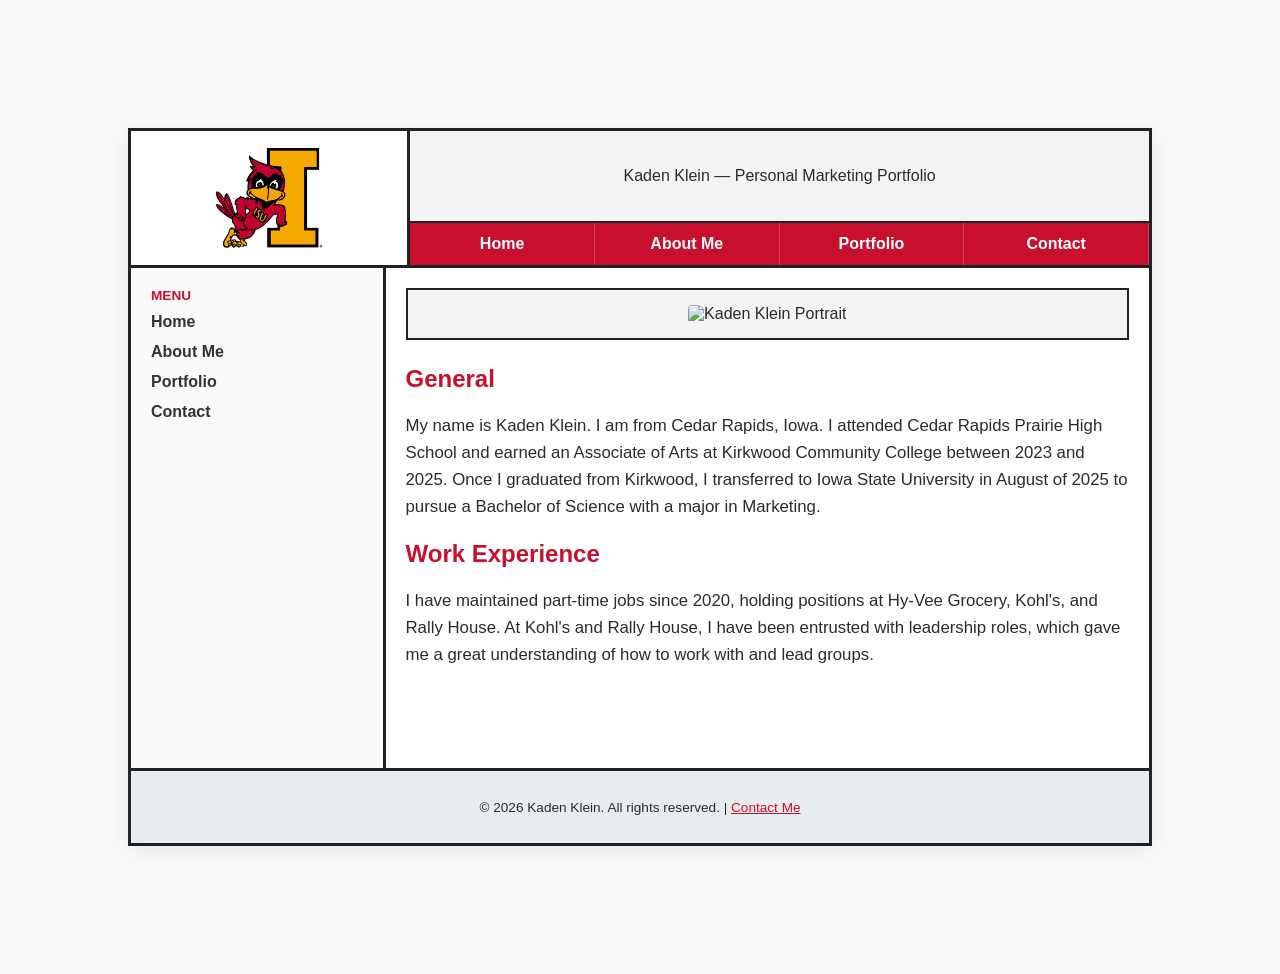
==== about.html @ 42caaf07 "Update profile photo source in about.html" ====
<!DOCTYPE html>
<html lang="en">
<head>
  <meta charset="UTF-8">
  <meta name="viewport" content="width=device-width, initial-scale=1.0">
  <title>About Me | Kaden Klein Portfolio</title>
  <link rel="stylesheet" href="styles.css">
</head>
<body>

  <div class="site-container">
    <header class="site-header">
      <div class="logo-area">
        <a href="index.html">
          <img src="logo.png" alt="Iowa State Logo" class="site-logo">
        </a>
      </div>
      <div class="header-right">
        <div class="info-graphics">
          <p>Kaden Klein — Personal Marketing Portfolio</p>
        </div>
        <div id="top-nav-container"></div>
      </div>
    </header>

    <div class="main-layout">
      <!-- Left Navigation -->
      <aside class="sidebar-nav" id="sidebar-nav-container"></aside>

      <!-- Center Main Content -->
      <main class="main-content full-width-content">
        <div class="profile-photo-container">
          <img src="portrait.jpg" alt="Kaden Klein Portrait" class="profile-photo">
        </div>
        
        <article class="content-body">
          <h2>General</h2>
          <p>
            My name is Kaden Klein. I am from Cedar Rapids, Iowa. I attended Cedar Rapids Prairie High School and earned an Associate of Arts at Kirkwood Community College between 2023 and 2025. Once I graduated from Kirkwood, I transferred to Iowa State University in August of 2025 to pursue a Bachelor of Science with a major in Marketing.
          </p>

          <h2>Work Experience</h2>
          <p>
            I have maintained part-time jobs since 2020, holding positions at Hy-Vee Grocery, Kohl's, and Rally House. At Kohl's and Rally House, I have been entrusted with leadership roles, which gave me a great understanding of how to work with and lead groups.
          </p>
        </article>
      </main>
    </div>

    <footer class="site-footer">
      <p>&copy; <span id="year"></span> Kaden Klein. All rights reserved. | <a href="contact.html">Contact Me</a></p>
    </footer>
  </div>

  <script src="nav.js"></script>
</body>
</html>
---- styles.css ----
/* Color Palette Variables */
:root {
  --isu-cardinal: #C8102E;      /* Primary Red */
  --isu-gold: #F1BE48;          /* Accent Gold */
  --bg-color: #f8f9fa;          /* Soft neutral readable background */
  --card-bg: #ffffff;           /* Container white */
  --border-color: #222222;       /* Crisp wireframe-style borders */
  --text-color: #2b2b2b;
}

/* Page Setup: 10% Margin from all edges */
body {
  margin: 0;
  padding: 10% 10%;
  background-color: var(--bg-color);
  font-family: -apple-system, BlinkMacSystemFont, "Segoe UI", Roboto, Helvetica, Arial, sans-serif;
  color: var(--text-color);
  box-sizing: border-box;
}

/* Main Container Grid */
.site-container {
  display: flex;
  flex-direction: column;
  border: 3px solid var(--border-color);
  background-color: var(--card-bg);
  box-shadow: 0 4px 20px rgba(0, 0, 0, 0.08);
}

header, footer, aside, main, .hero-image, .info-graphics {
  box-sizing: border-box;
}

/* Top Header Layout */
.site-header {
  display: flex;
  border-bottom: 3px solid var(--border-color);
}

.logo-area {
  width: 25%;
  border-right: 3px solid var(--border-color);
  display: flex;
  align-items: center;
  justify-content: center;
  padding: 15px;
  background-color: #ffffff;
}

.site-logo {
  max-width: 100%;
  max-height: 100px;
  height: auto;
  display: block;
  object-fit: contain;
}

.header-right {
  width: 75%;
  display: flex;
  flex-direction: column;
}

.info-graphics {
  padding: 20px;
  border-bottom: 2px solid var(--border-color);
  background-color: #f1f3f5;
  text-align: center;
  font-weight: 500;
}

/* Navigation Styles */
nav ul {
  list-style: none;
  margin: 0;
  padding: 0;
}

nav a {
  text-decoration: none;
  color: #333;
  display: block;
  font-weight: 600;
}

nav a:hover {
  color: var(--isu-cardinal);
}

/* Top Navigation Bar */
.top-nav {
  background-color: var(--isu-cardinal);
}

.top-nav ul {
  display: flex;
}

.top-nav li {
  flex: 1;
  text-align: center;
  border-right: 1px solid rgba(255, 255, 255, 0.2);
}

.top-nav a {
  padding: 12px 15px;
  color: white;
}

.top-nav a:hover {
  background-color: var(--isu-gold);
  color: #000;
}

/* Middle Layout Structure */
.main-layout {
  display: flex;
  min-height: 500px;
}

/* Left Sidebar Nav */
.sidebar-nav {
  width: 25%;
  border-right: 3px solid var(--border-color);
  padding: 20px;
  background-color: #fafafa;
}

.sidebar-nav li {
  margin-bottom: 12px;
}

.sidebar-nav .nav-title {
  font-weight: bold;
  margin-bottom: 10px;
  color: var(--isu-cardinal);
  text-transform: uppercase;
  font-size: 0.85rem;
}

/* Main Content Area */
.main-content {
  width: 55%;
  border-right: 3px solid var(--border-color);
  padding: 20px;
}

/* Full Width Main Content (Used on pages without the right sidebar) */
.main-content.full-width-content {
  width: 75%;
  border-right: none;
}

.hero-image {
  border: 2px solid var(--border-color);
  height: 120px;
  display: flex;
  align-items: center;
  justify-content: center;
  margin-bottom: 20px;
  background-color: #eaeaea;
}

/* Portrait Image Container & Aspect Ratio Styling */
.profile-photo-container {
  display: flex;
  justify-content: center;
  align-items: center;
  margin-bottom: 25px;
  background-color: #f1f3f5;
  border: 2px solid var(--border-color);
  padding: 15px;
}

.profile-photo {
  max-width: 100%;
  max-height: 450px;
  width: auto;
  height: auto;
  object-fit: contain;
  border-radius: 4px;
}

.content-body h2 {
  margin-top: 20px;
  color: var(--isu-cardinal);
}

.content-body h2:first-of-type {
  margin-top: 0;
}

.content-body p {
  line-height: 1.6;
  font-size: 1.05rem;
}

/* Sticky Sidebar Right */
.sticky-sidebar {
  width: 20%;
  padding: 20px;
  position: sticky;
  top: 20px;
  align-self: flex-start;
  background-color: #fafafa;
}

.sticky-sidebar ul {
  padding-left: 20px;
}

.sticky-sidebar li {
  margin-bottom: 8px;
}

/* Footer Section */
.site-footer {
  border-top: 3px solid var(--border-color);
  padding: 15px;
  text-align: center;
  font-size: 0.85rem;
  background-color: #e9ecef;
}

.site-footer a {
  color: var(--isu-cardinal);
}
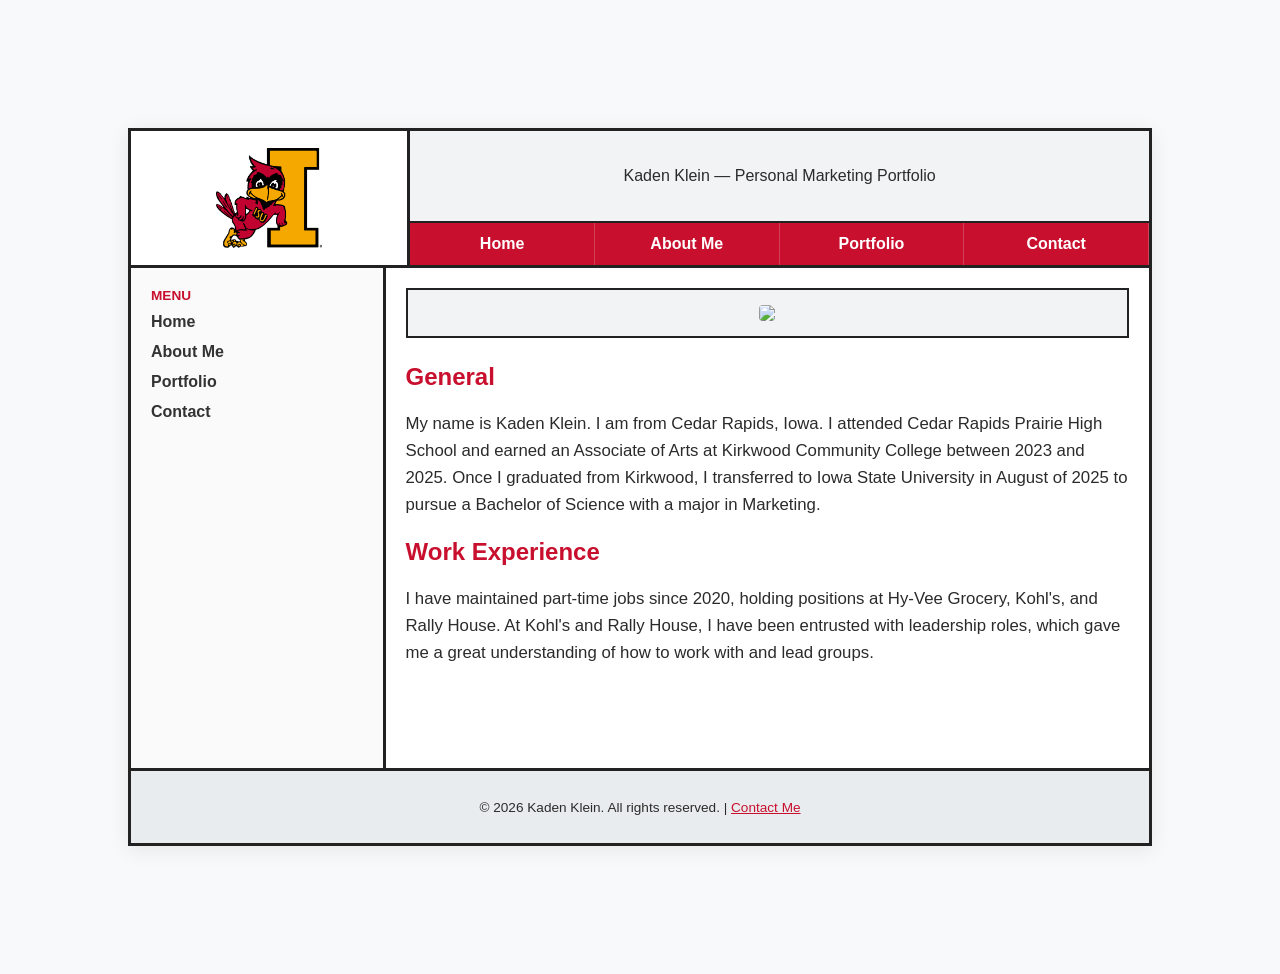
==== commit 018bc468: "Update profile photo source in about.html" ====
--- a/about.html
+++ b/about.html
@@ -30,7 +30,7 @@
       <!-- Center Main Content -->
       <main class="main-content full-width-content">
         <div class="profile-photo-container">
-          <img src="portrait.jpg" alt="Kaden Klein Portrait" class="profile-photo">
+          <img src="IMG_7668.JPG alt="Kaden Klein Portrait" class="profile-photo">
         </div>
         
         <article class="content-body">
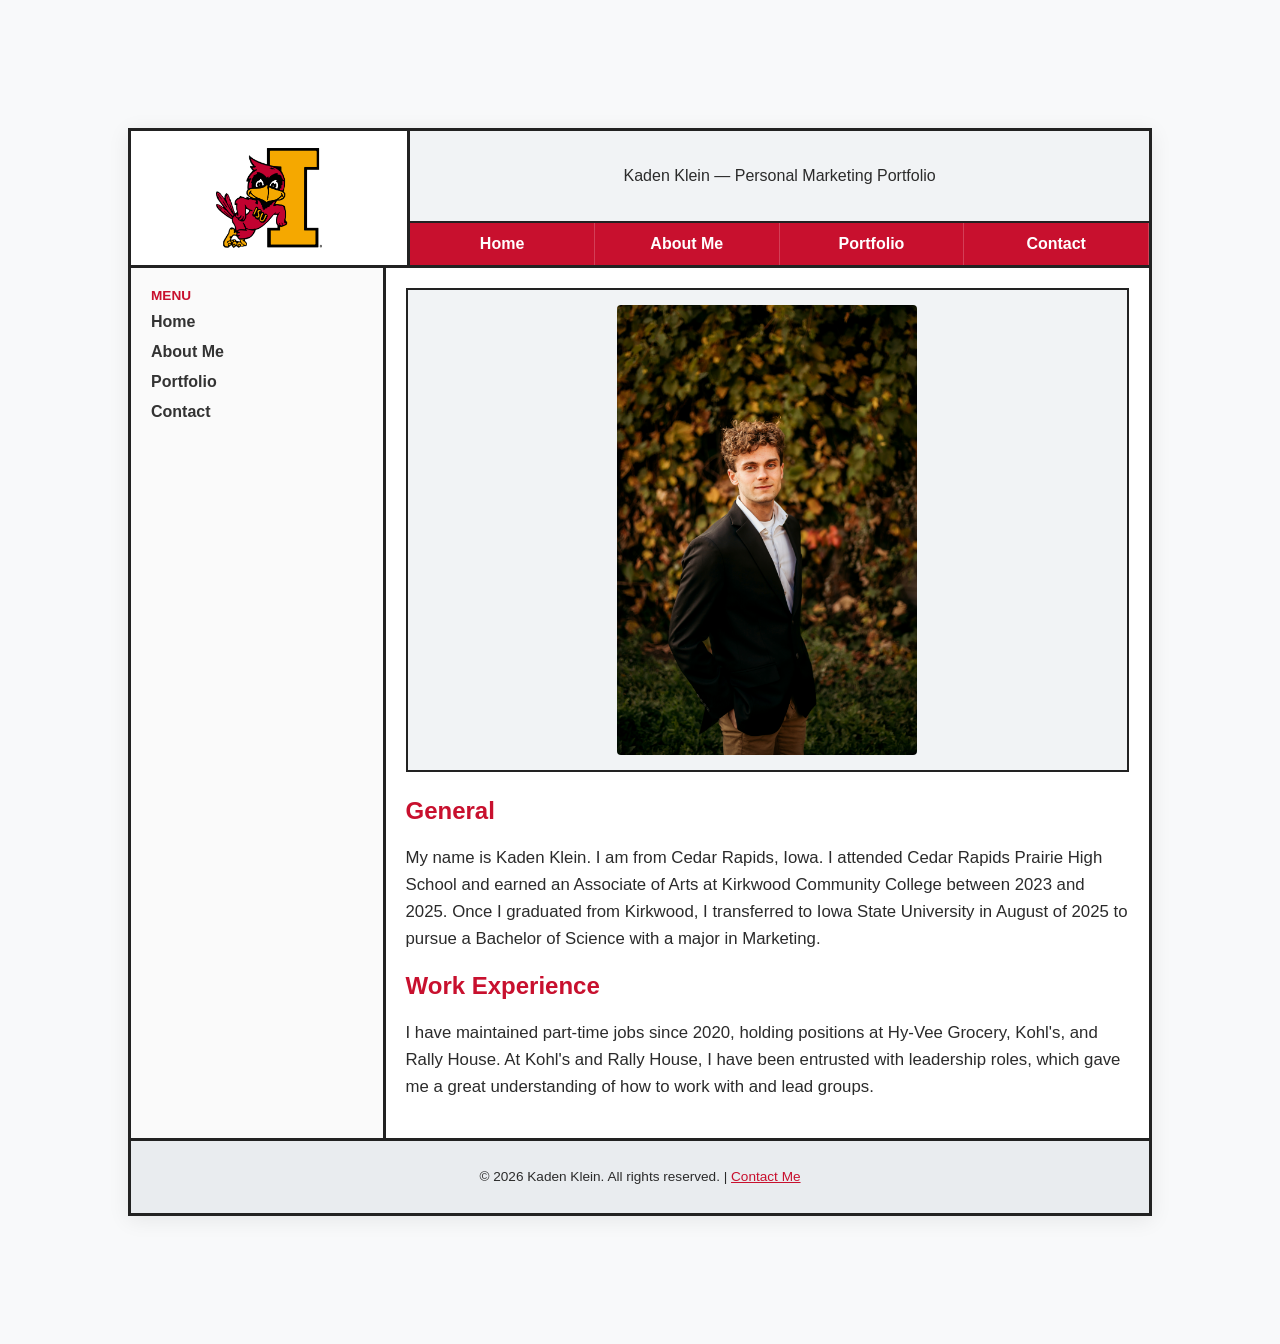
==== commit 9566deae: "Update profile photo source in about.html" ====
--- a/about.html
+++ b/about.html
@@ -30,7 +30,7 @@
       <!-- Center Main Content -->
       <main class="main-content full-width-content">
         <div class="profile-photo-container">
-          <img src="IMG_7668.JPG alt="Kaden Klein Portrait" class="profile-photo">
+          <img src="about-me.jpg.JPG" alt="Kaden Klein Portrait" class="profile-photo">
         </div>
         
         <article class="content-body">
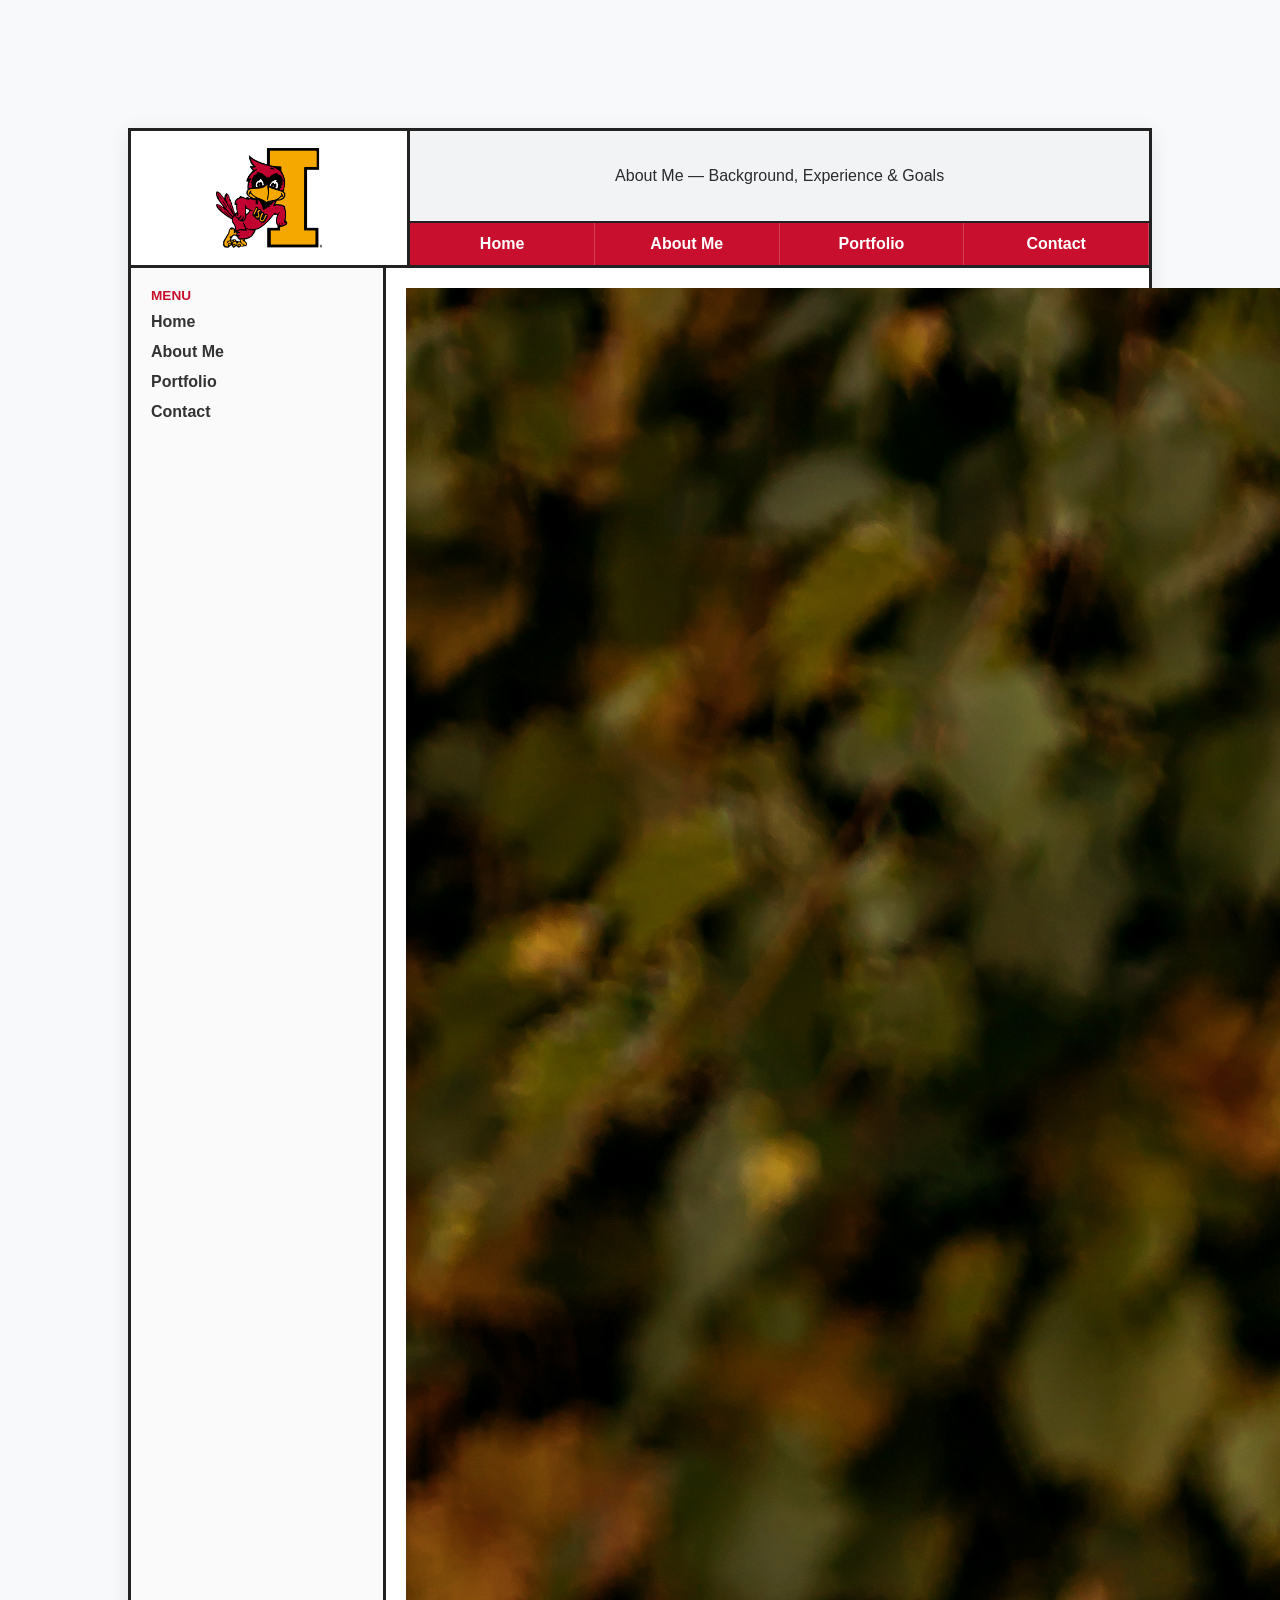
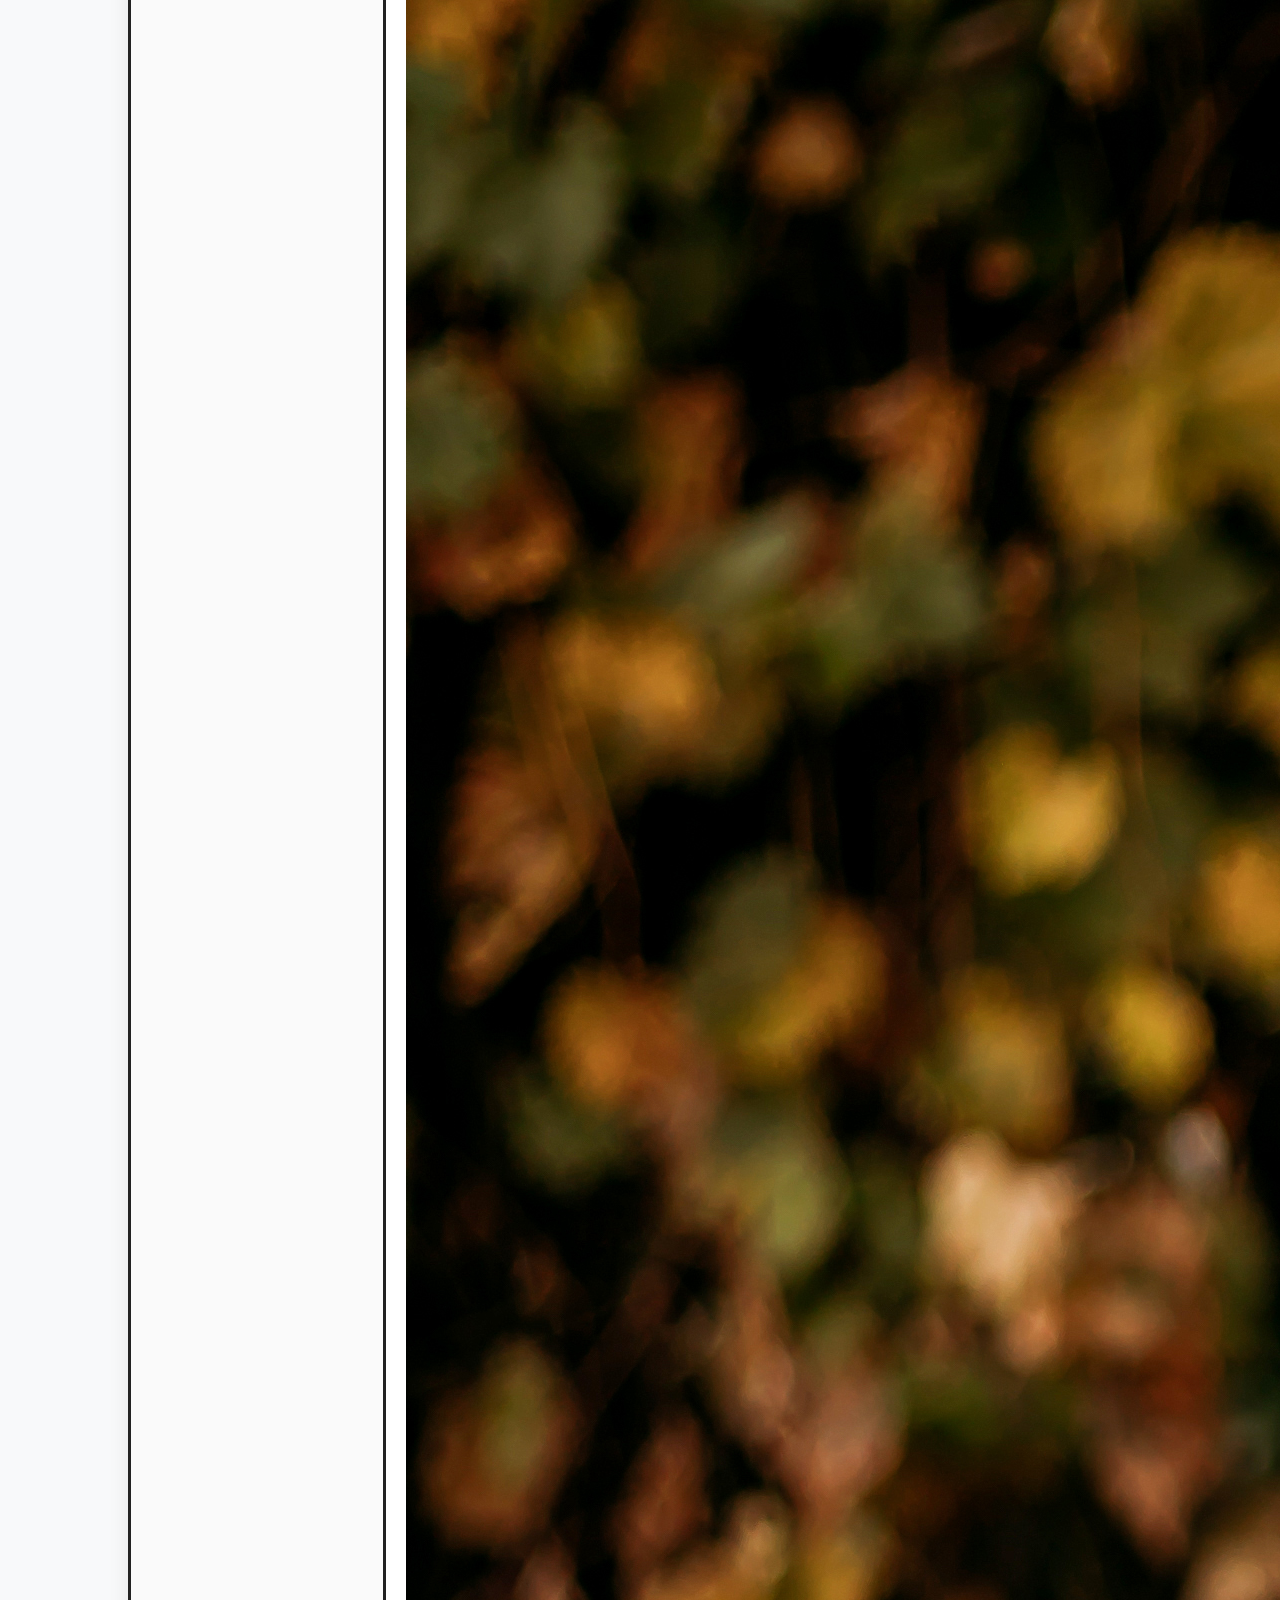
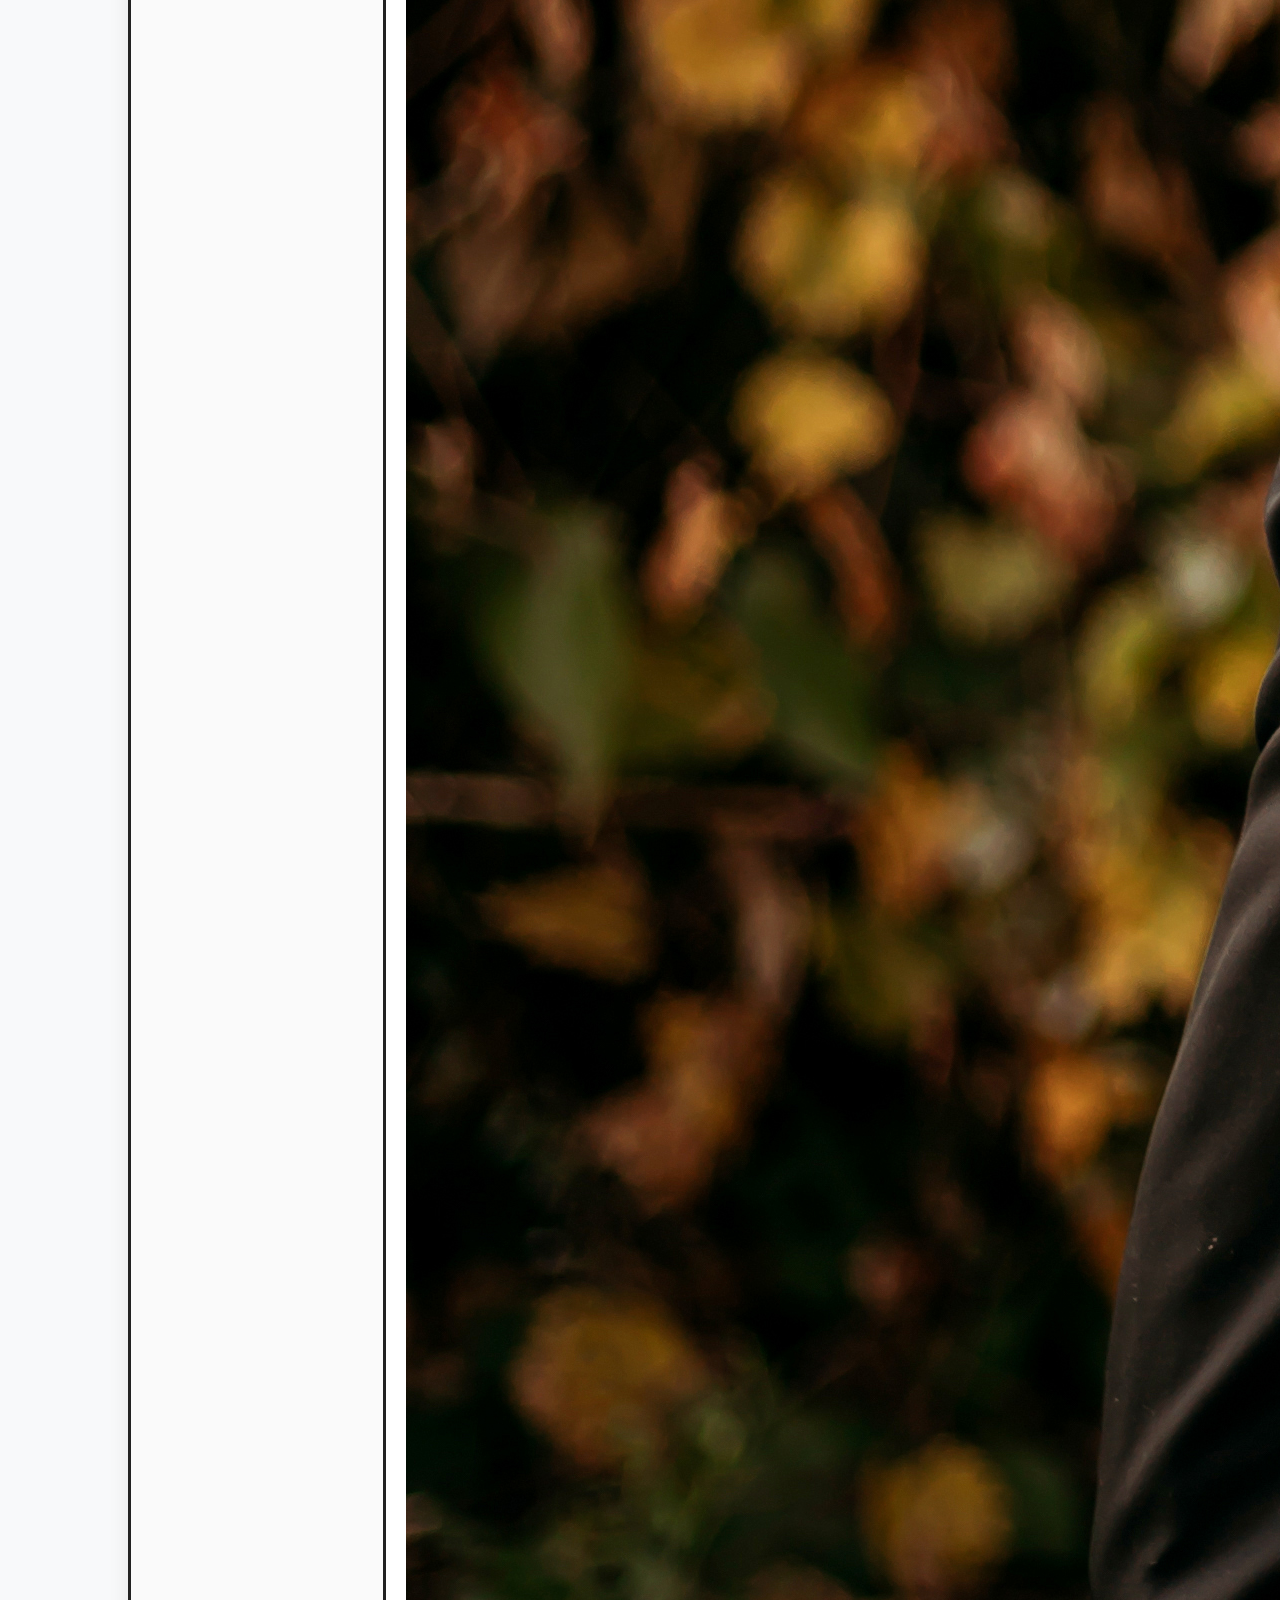
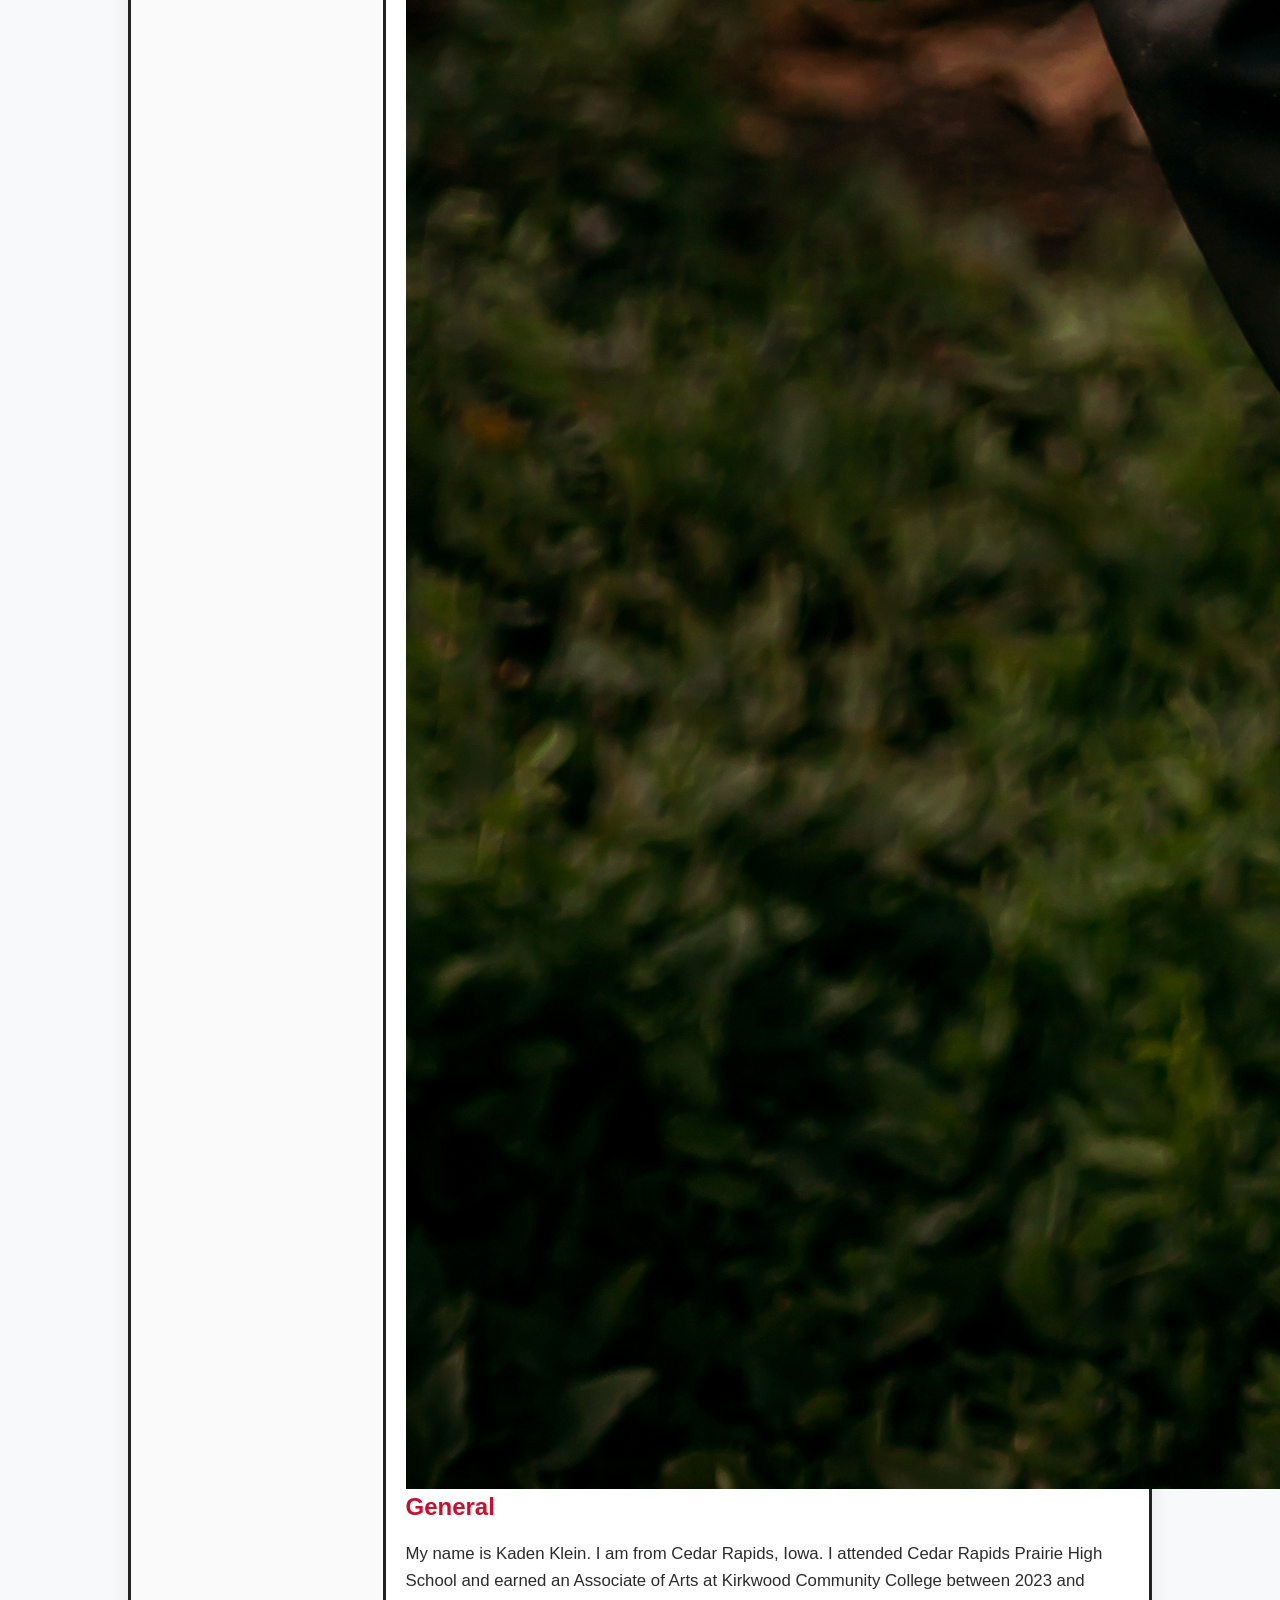
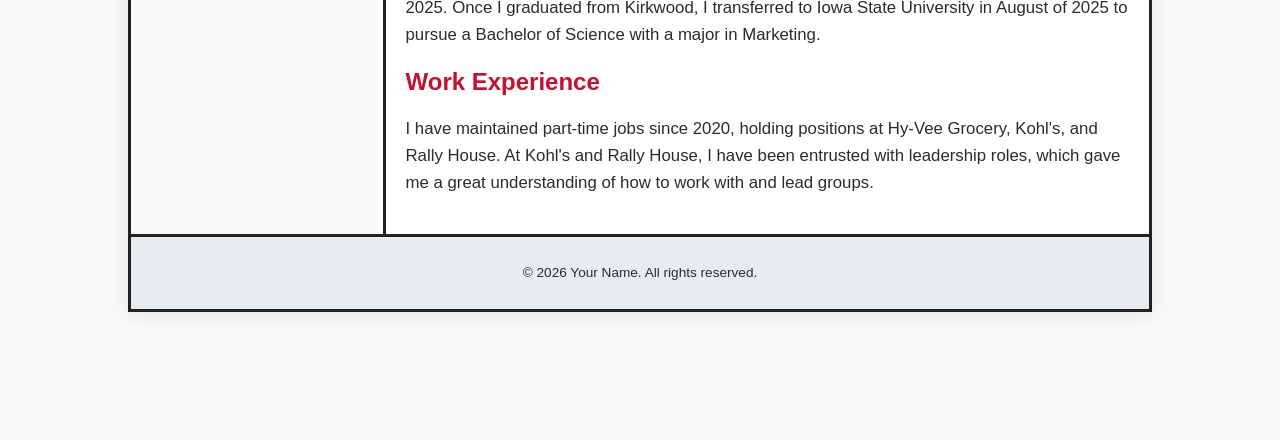
==== commit f432ccaf: "Update title and content in about.html" ====
--- a/about.html
+++ b/about.html
@@ -3,7 +3,7 @@
 <head>
   <meta charset="UTF-8">
   <meta name="viewport" content="width=device-width, initial-scale=1.0">
-  <title>About Me | Kaden Klein Portfolio</title>
+  <title>About Me | Personal Portfolio</title>
   <link rel="stylesheet" href="styles.css">
 </head>
 <body>
@@ -17,23 +17,19 @@
       </div>
       <div class="header-right">
         <div class="info-graphics">
-          <p>Kaden Klein — Personal Marketing Portfolio</p>
+          <p>About Me — Background, Experience & Goals</p>
         </div>
         <div id="top-nav-container"></div>
       </div>
     </header>
 
     <div class="main-layout">
-      <!-- Left Navigation -->
       <aside class="sidebar-nav" id="sidebar-nav-container"></aside>
 
-      <!-- Center Main Content -->
       <main class="main-content full-width-content">
-        <div class="profile-photo-container">
-          <img src="about-me.jpg.JPG" alt="Kaden Klein Portrait" class="profile-photo">
-        </div>
-        
         <article class="content-body">
+          <img src="about-me.jpg.JPG" alt="Kaden Klein Portrait" class="profile-photo-left">
+
           <h2>General</h2>
           <p>
             My name is Kaden Klein. I am from Cedar Rapids, Iowa. I attended Cedar Rapids Prairie High School and earned an Associate of Arts at Kirkwood Community College between 2023 and 2025. Once I graduated from Kirkwood, I transferred to Iowa State University in August of 2025 to pursue a Bachelor of Science with a major in Marketing.
@@ -48,7 +44,7 @@
     </div>
 
     <footer class="site-footer">
-      <p>&copy; <span id="year"></span> Kaden Klein. All rights reserved. | <a href="contact.html">Contact Me</a></p>
+      <p>&copy; <span id="year"></span> Your Name. All rights reserved.</p>
     </footer>
   </div>
 
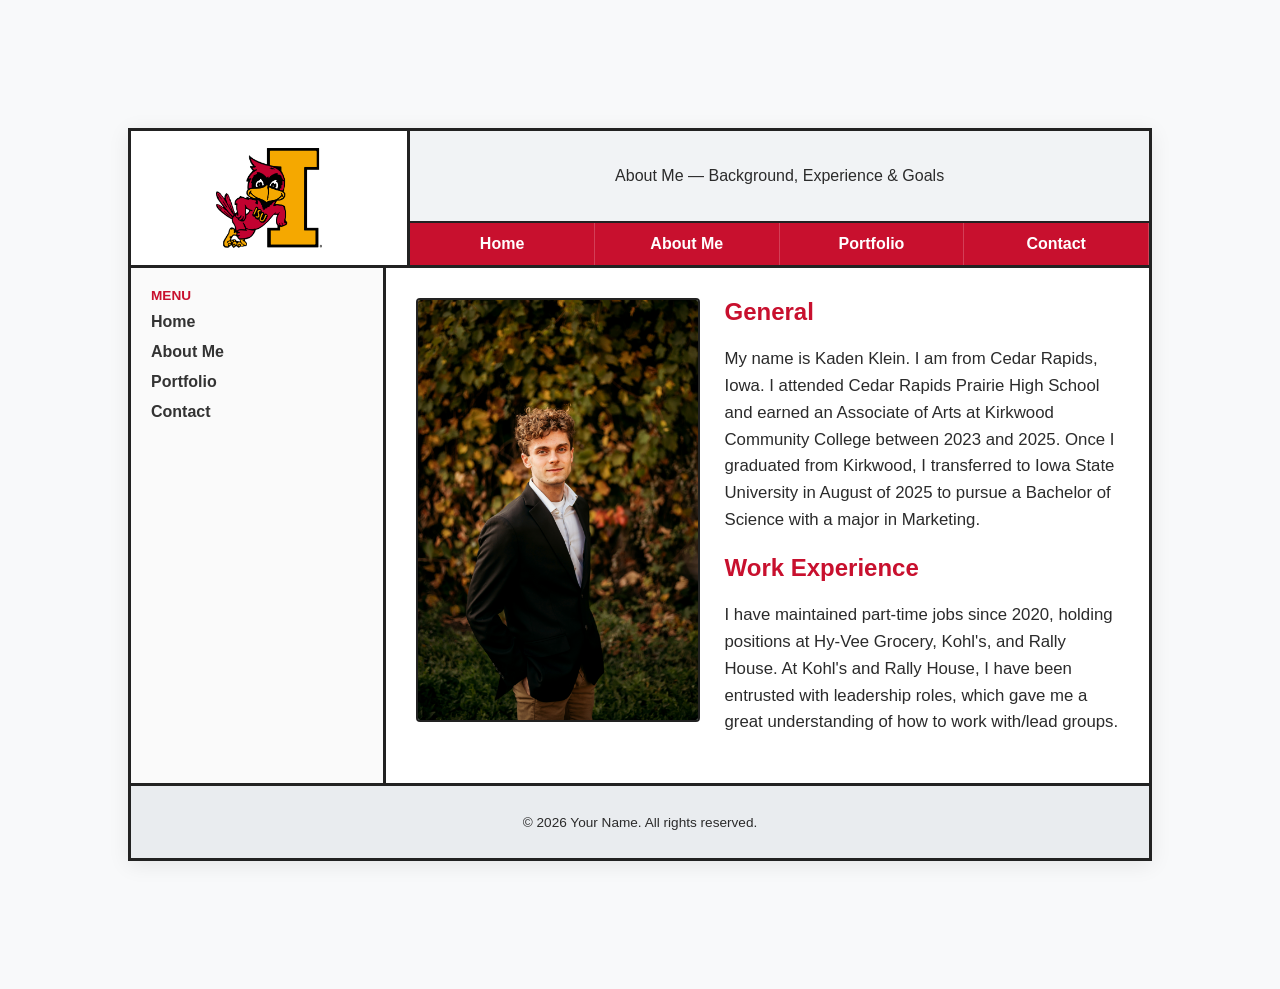
==== commit 46bdf49f: "Update work experience description for clarity" ====
--- a/about.html
+++ b/about.html
@@ -37,7 +37,7 @@
 
           <h2>Work Experience</h2>
           <p>
-            I have maintained part-time jobs since 2020, holding positions at Hy-Vee Grocery, Kohl's, and Rally House. At Kohl's and Rally House, I have been entrusted with leadership roles, which gave me a great understanding of how to work with and lead groups.
+            I have maintained part-time jobs since 2020, holding positions at Hy-Vee Grocery, Kohl's, and Rally House. At Kohl's and Rally House, I have been entrusted with leadership roles, which gave me a great understanding of how to work with/lead groups.
           </p>
         </article>
       </main>
--- a/styles.css
+++ b/styles.css
@@ -142,10 +142,10 @@
 .main-content {
   width: 55%;
   border-right: 3px solid var(--border-color);
-  padding: 20px;
-}
-
-/* Full Width Main Content (Used on pages without the right sidebar) */
+  padding: 30px;
+}
+
+/* Full Width Main Content */
 .main-content.full-width-content {
   width: 75%;
   border-right: none;
@@ -157,28 +157,59 @@
   display: flex;
   align-items: center;
   justify-content: center;
-  margin-bottom: 20px;
+  margin-bottom: 30px;
   background-color: #eaeaea;
 }
 
-/* Portrait Image Container & Aspect Ratio Styling */
-.profile-photo-container {
-  display: flex;
-  justify-content: center;
-  align-items: center;
+/* Portfolio Page Spacing & Cards */
+.portfolio-body .portfolio-section {
+  margin-bottom: 40px;
+}
+
+.portfolio-body h2 {
+  font-size: 1.5rem;
+  margin-bottom: 15px;
+  padding-bottom: 8px;
+  border-bottom: 2px solid var(--isu-gold);
+  color: var(--isu-cardinal);
+}
+
+.portfolio-body h3 {
+  font-size: 1.2rem;
+  margin-top: 0;
+  margin-bottom: 10px;
+  color: var(--border-color);
+}
+
+.portfolio-body p {
+  line-height: 1.75;
+  font-size: 1.05rem;
+  margin-bottom: 18px;
+}
+
+.case-card {
+  background-color: #fafafa;
+  border: 2px solid var(--border-color);
+  padding: 20px 25px;
+  margin-top: 20px;
   margin-bottom: 25px;
-  background-color: #f1f3f5;
+  border-radius: 4px;
+}
+
+/* Floating Portrait Image & Text Wrapping */
+.profile-photo-left {
+  float: left;
+  max-width: 280px;
+  height: auto;
+  margin: 0 25px 15px 0;
   border: 2px solid var(--border-color);
-  padding: 15px;
-}
-
-.profile-photo {
-  max-width: 100%;
-  max-height: 450px;
-  width: auto;
-  height: auto;
-  object-fit: contain;
   border-radius: 4px;
+}
+
+.content-body::after {
+  content: "";
+  display: table;
+  clear: both;
 }
 
 .content-body h2 {
@@ -225,3 +256,55 @@
 .site-footer a {
   color: var(--isu-cardinal);
 }
+/* Contact Page Card & Buttons */
+.contact-card {
+  background-color: #fafafa;
+  border: 2px solid var(--border-color);
+  padding: 25px;
+  margin-top: 20px;
+  border-radius: 4px;
+}
+
+.contact-item {
+  display: flex;
+  align-items: center;
+  margin-bottom: 18px;
+  font-size: 1.05rem;
+}
+
+.contact-item:last-child {
+  margin-bottom: 0;
+}
+
+.contact-label {
+  font-weight: bold;
+  width: 100px;
+  color: var(--border-color);
+}
+
+.contact-link {
+  color: var(--isu-cardinal);
+  text-decoration: none;
+  font-weight: 500;
+}
+
+.contact-link:hover {
+  text-decoration: underline;
+}
+
+.resume-button {
+  display: inline-block;
+  background-color: var(--isu-cardinal);
+  color: #ffffff;
+  padding: 8px 16px;
+  text-decoration: none;
+  font-weight: 600;
+  border-radius: 4px;
+  border: 1px solid var(--border-color);
+  transition: background-color 0.2s ease, color 0.2s ease;
+}
+
+.resume-button:hover {
+  background-color: var(--isu-gold);
+  color: #000000;
+}
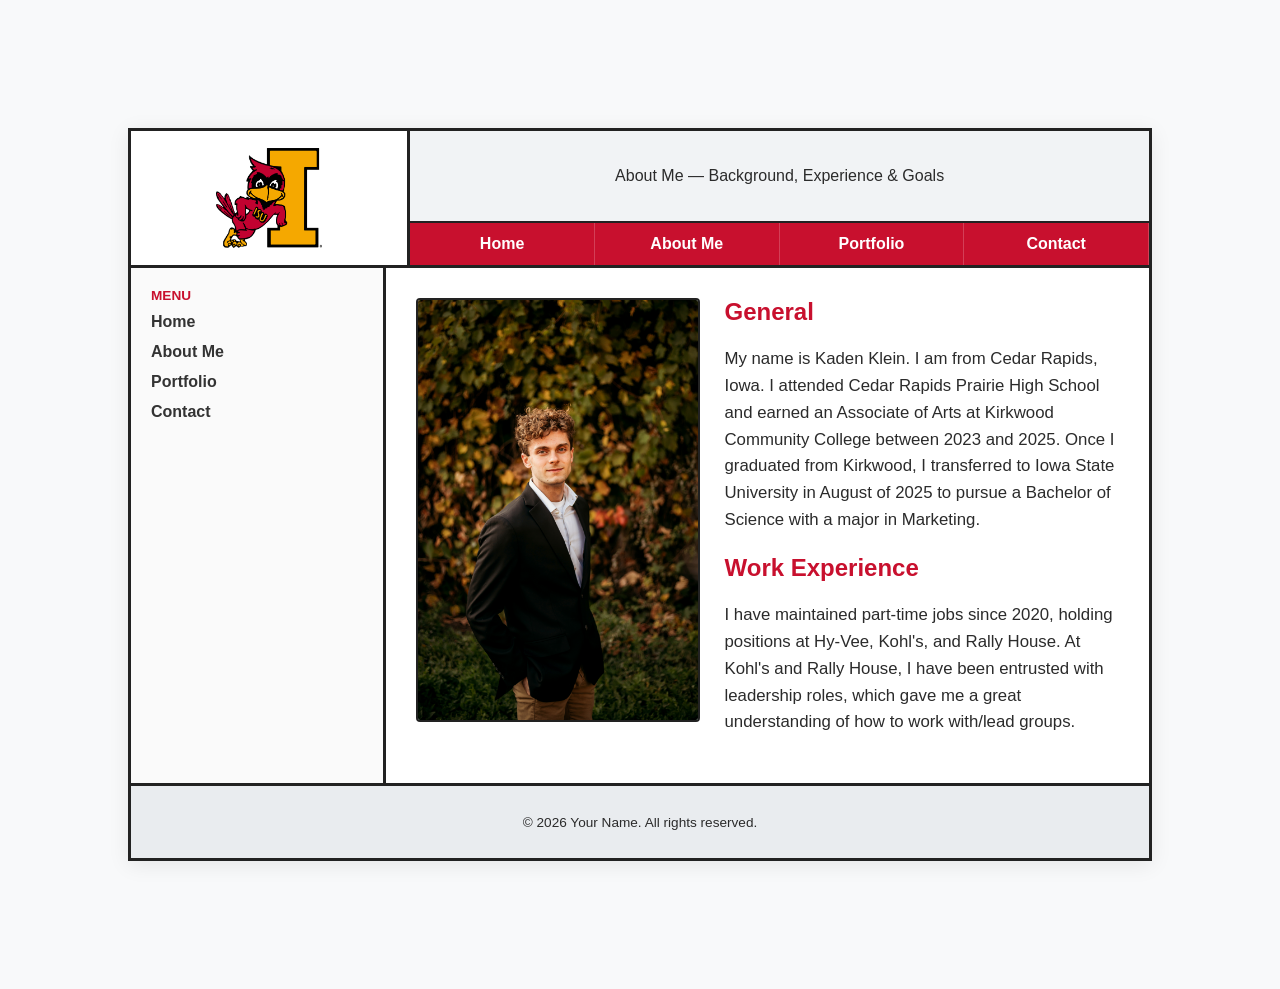
==== commit 25e31f2b: "Fix typo in work experience section" ====
--- a/about.html
+++ b/about.html
@@ -37,7 +37,7 @@
 
           <h2>Work Experience</h2>
           <p>
-            I have maintained part-time jobs since 2020, holding positions at Hy-Vee Grocery, Kohl's, and Rally House. At Kohl's and Rally House, I have been entrusted with leadership roles, which gave me a great understanding of how to work with/lead groups.
+            I have maintained part-time jobs since 2020, holding positions at Hy-Vee, Kohl's, and Rally House. At Kohl's and Rally House, I have been entrusted with leadership roles, which gave me a great understanding of how to work with/lead groups.
           </p>
         </article>
       </main>
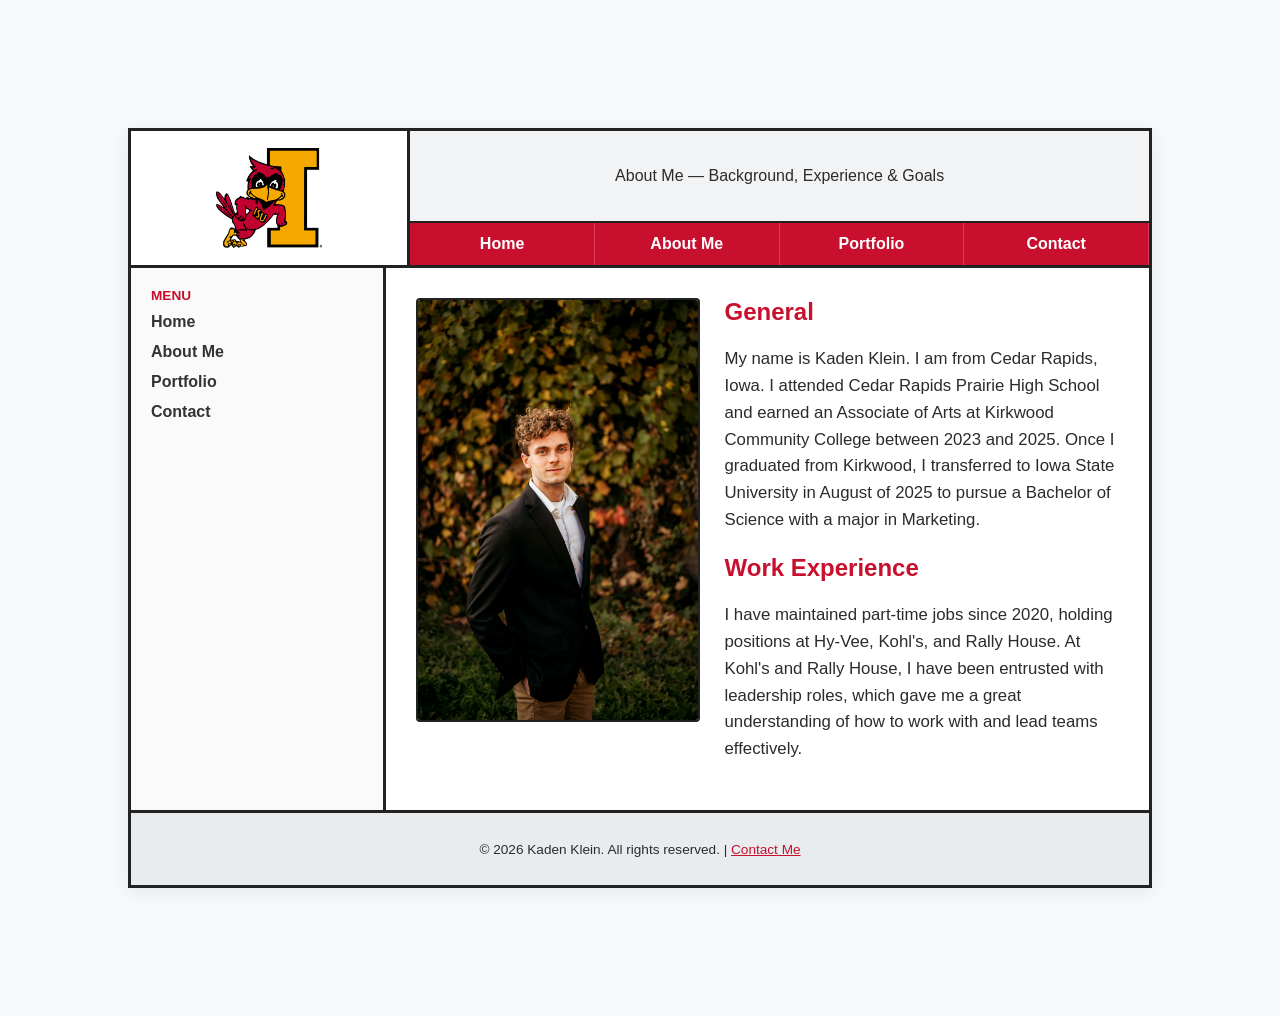
==== commit 69f47d8f: "Refactor about section and update footer details" ====
--- a/about.html
+++ b/about.html
@@ -28,23 +28,29 @@
 
       <main class="main-content full-width-content">
         <article class="content-body">
-          <img src="about-me.jpg.JPG" alt="Kaden Klein Portrait" class="profile-photo-left">
+          <div class="about-grid">
+            <div class="about-image-col">
+              <img src="about-me.jpg.JPG" alt="Kaden Klein Portrait" class="profile-photo-left">
+            </div>
+            
+            <div class="about-text-col">
+              <h2>General</h2>
+              <p>
+                My name is Kaden Klein. I am from Cedar Rapids, Iowa. I attended Cedar Rapids Prairie High School and earned an Associate of Arts at Kirkwood Community College between 2023 and 2025. Once I graduated from Kirkwood, I transferred to Iowa State University in August of 2025 to pursue a Bachelor of Science with a major in Marketing.
+              </p>
 
-          <h2>General</h2>
-          <p>
-            My name is Kaden Klein. I am from Cedar Rapids, Iowa. I attended Cedar Rapids Prairie High School and earned an Associate of Arts at Kirkwood Community College between 2023 and 2025. Once I graduated from Kirkwood, I transferred to Iowa State University in August of 2025 to pursue a Bachelor of Science with a major in Marketing.
-          </p>
-
-          <h2>Work Experience</h2>
-          <p>
-            I have maintained part-time jobs since 2020, holding positions at Hy-Vee, Kohl's, and Rally House. At Kohl's and Rally House, I have been entrusted with leadership roles, which gave me a great understanding of how to work with/lead groups.
-          </p>
+              <h2>Work Experience</h2>
+              <p>
+                I have maintained part-time jobs since 2020, holding positions at Hy-Vee, Kohl's, and Rally House. At Kohl's and Rally House, I have been entrusted with leadership roles, which gave me a great understanding of how to work with and lead teams effectively.
+              </p>
+            </div>
+          </div>
         </article>
       </main>
     </div>
 
     <footer class="site-footer">
-      <p>&copy; <span id="year"></span> Your Name. All rights reserved.</p>
+      <p>&copy; <span id="year"></span> Kaden Klein. All rights reserved. | <a href="contact.html">Contact Me</a></p>
     </footer>
   </div>
 
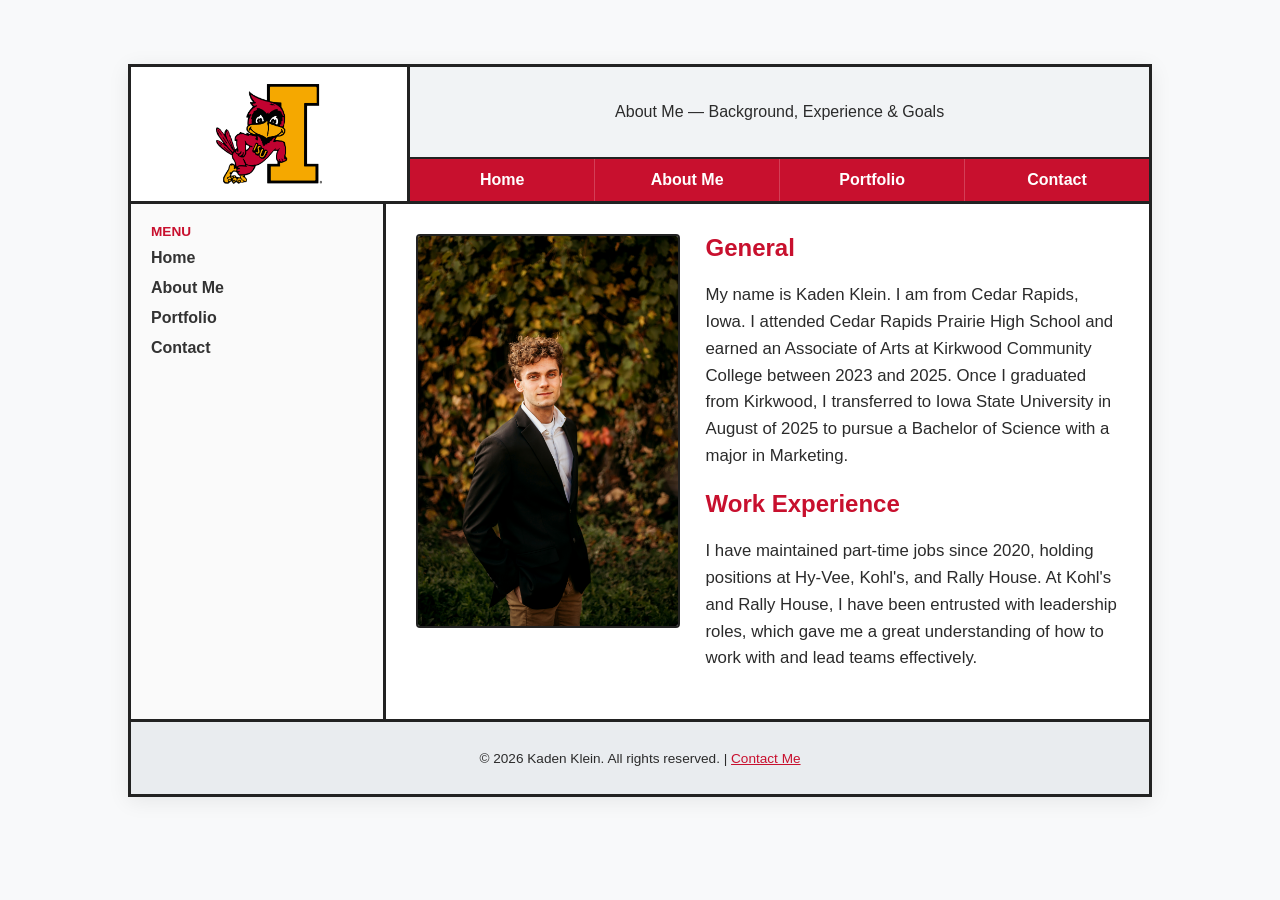
==== commit 65ad881a: "Update file paths in about.html for consistency" ====
--- a/about.html
+++ b/about.html
@@ -4,20 +4,20 @@
   <meta charset="UTF-8">
   <meta name="viewport" content="width=device-width, initial-scale=1.0">
   <title>About Me | Personal Portfolio</title>
-  <link rel="stylesheet" href="styles.css">
+  <link rel="stylesheet" href="./styles.css">
 </head>
 <body>
 
   <div class="site-container">
     <header class="site-header">
       <div class="logo-area">
-        <a href="index.html">
-          <img src="logo.png" alt="Iowa State Logo" class="site-logo">
+        <a href="./index.html">
+          <img src="./logo.png" alt="Iowa State Logo" class="site-logo">
         </a>
       </div>
       <div class="header-right">
         <div class="info-graphics">
-          <p>About Me — Background, Experience & Goals</p>
+          <p>About Me — Background, Experience &amp; Goals</p>
         </div>
         <div id="top-nav-container"></div>
       </div>
@@ -30,7 +30,7 @@
         <article class="content-body">
           <div class="about-grid">
             <div class="about-image-col">
-              <img src="about-me.jpg.JPG" alt="Kaden Klein Portrait" class="profile-photo-left">
+              <img src="./about-me.jpg.JPG" alt="Kaden Klein Portrait" class="profile-photo-left">
             </div>
             
             <div class="about-text-col">
@@ -50,10 +50,10 @@
     </div>
 
     <footer class="site-footer">
-      <p>&copy; <span id="year"></span> Kaden Klein. All rights reserved. | <a href="contact.html">Contact Me</a></p>
+      <p>&copy; <span id="year"></span> Kaden Klein. All rights reserved. | <a href="./contact.html">Contact Me</a></p>
     </footer>
   </div>
 
-  <script src="nav.js"></script>
+  <script src="./nav.js"></script>
 </body>
 </html>
--- a/styles.css
+++ b/styles.css
@@ -3,7 +3,7 @@
   --isu-cardinal: #C8102E;      /* Primary Red */
   --isu-gold: #F1BE48;          /* Accent Gold */
   --bg-color: #f8f9fa;          /* Soft neutral readable background */
-  --card-bg: #ffffff;           /* Container white */
+  --card-bg: #ffffff;            /* Container white */
   --border-color: #222222;       /* Crisp wireframe-style borders */
   --text-color: #2b2b2b;
 }
@@ -11,7 +11,7 @@
 /* Page Setup: 10% Margin from all edges */
 body {
   margin: 0;
-  padding: 10% 10%;
+  padding: 5% 10%;
   background-color: var(--bg-color);
   font-family: -apple-system, BlinkMacSystemFont, "Segoe UI", Roboto, Helvetica, Arial, sans-serif;
   color: var(--text-color);
@@ -81,10 +81,13 @@
   color: #333;
   display: block;
   font-weight: 600;
-}
-
-nav a:hover {
-  color: var(--isu-cardinal);
+  transition: color 0.2s ease, background-color 0.2s ease;
+}
+
+nav a:hover,
+nav a:focus {
+  color: var(--isu-cardinal);
+  outline: none;
 }
 
 /* Top Navigation Bar */
@@ -102,14 +105,19 @@
   border-right: 1px solid rgba(255, 255, 255, 0.2);
 }
 
+.top-nav li:last-child {
+  border-right: none;
+}
+
 .top-nav a {
   padding: 12px 15px;
   color: white;
 }
 
-.top-nav a:hover {
+.top-nav a:hover,
+.top-nav a:focus {
   background-color: var(--isu-gold);
-  color: #000;
+  color: #000000;
 }
 
 /* Middle Layout Structure */
@@ -159,6 +167,51 @@
   justify-content: center;
   margin-bottom: 30px;
   background-color: #eaeaea;
+}
+
+/* About Page Column Grid */
+.about-grid {
+  display: flex;
+  gap: 30px;
+  align-items: flex-start;
+}
+
+.about-image-col {
+  flex: 0 0 260px;
+}
+
+.about-text-col {
+  flex: 1;
+}
+
+/* Profile Photo Styling */
+.profile-photo-left {
+  width: 100%;
+  height: auto;
+  border: 2px solid var(--border-color);
+  border-radius: 4px;
+  display: block;
+}
+
+/* General Content Styling */
+.content-body::after {
+  content: "";
+  display: table;
+  clear: both;
+}
+
+.content-body h2 {
+  margin-top: 20px;
+  color: var(--isu-cardinal);
+}
+
+.content-body h2:first-of-type {
+  margin-top: 0;
+}
+
+.content-body p {
+  line-height: 1.6;
+  font-size: 1.05rem;
 }
 
 /* Portfolio Page Spacing & Cards */
@@ -194,36 +247,6 @@
   margin-top: 20px;
   margin-bottom: 25px;
   border-radius: 4px;
-}
-
-/* Floating Portrait Image & Text Wrapping */
-.profile-photo-left {
-  float: left;
-  max-width: 280px;
-  height: auto;
-  margin: 0 25px 15px 0;
-  border: 2px solid var(--border-color);
-  border-radius: 4px;
-}
-
-.content-body::after {
-  content: "";
-  display: table;
-  clear: both;
-}
-
-.content-body h2 {
-  margin-top: 20px;
-  color: var(--isu-cardinal);
-}
-
-.content-body h2:first-of-type {
-  margin-top: 0;
-}
-
-.content-body p {
-  line-height: 1.6;
-  font-size: 1.05rem;
 }
 
 /* Sticky Sidebar Right */
@@ -244,18 +267,6 @@
   margin-bottom: 8px;
 }
 
-/* Footer Section */
-.site-footer {
-  border-top: 3px solid var(--border-color);
-  padding: 15px;
-  text-align: center;
-  font-size: 0.85rem;
-  background-color: #e9ecef;
-}
-
-.site-footer a {
-  color: var(--isu-cardinal);
-}
 /* Contact Page Card & Buttons */
 .contact-card {
   background-color: #fafafa;
@@ -288,7 +299,8 @@
   font-weight: 500;
 }
 
-.contact-link:hover {
+.contact-link:hover,
+.contact-link:focus {
   text-decoration: underline;
 }
 
@@ -304,7 +316,102 @@
   transition: background-color 0.2s ease, color 0.2s ease;
 }
 
-.resume-button:hover {
+.resume-button:hover,
+.resume-button:focus {
   background-color: var(--isu-gold);
   color: #000000;
 }
+
+/* Embedded Google Form Section */
+.form-section {
+  margin-top: 30px;
+}
+
+.form-container {
+  width: 100%;
+  overflow: hidden;
+  border: 2px solid var(--border-color);
+  border-radius: 4px;
+  background-color: #ffffff;
+}
+
+.form-container iframe {
+  width: 100%;
+  height: 850px;
+  border: none;
+  display: block;
+}
+
+/* Footer Section */
+.site-footer {
+  border-top: 3px solid var(--border-color);
+  padding: 15px;
+  text-align: center;
+  font-size: 0.85rem;
+  background-color: #e9ecef;
+}
+
+.site-footer a {
+  color: var(--isu-cardinal);
+}
+
+/* Responsive Media Queries (Mobile & Tablet) */
+@media (max-width: 768px) {
+  body {
+    padding: 2% 2%;
+  }
+
+  .site-header {
+    flex-direction: column;
+  }
+
+  .logo-area,
+  .header-right {
+    width: 100%;
+    border-right: none;
+  }
+
+  .logo-area {
+    border-bottom: 2px solid var(--border-color);
+  }
+
+  .top-nav ul {
+    flex-direction: column;
+  }
+
+  .top-nav li {
+    border-right: none;
+    border-bottom: 1px solid rgba(255, 255, 255, 0.2);
+  }
+
+  .main-layout {
+    flex-direction: column;
+  }
+
+  .sidebar-nav,
+  .main-content,
+  .main-content.full-width-content,
+  .sticky-sidebar {
+    width: 100%;
+    border-right: none;
+    border-bottom: 2px solid var(--border-color);
+  }
+
+  .about-grid {
+    flex-direction: column;
+  }
+
+  .about-image-col {
+    flex: 0 0 auto;
+    width: 100%;
+  }
+
+  .contact-item {
+    flex-direction: column;
+    align-items: flex-start;
+  }
+
+  .contact-label {
+    margin-bottom: 5px;
+  }
+}
